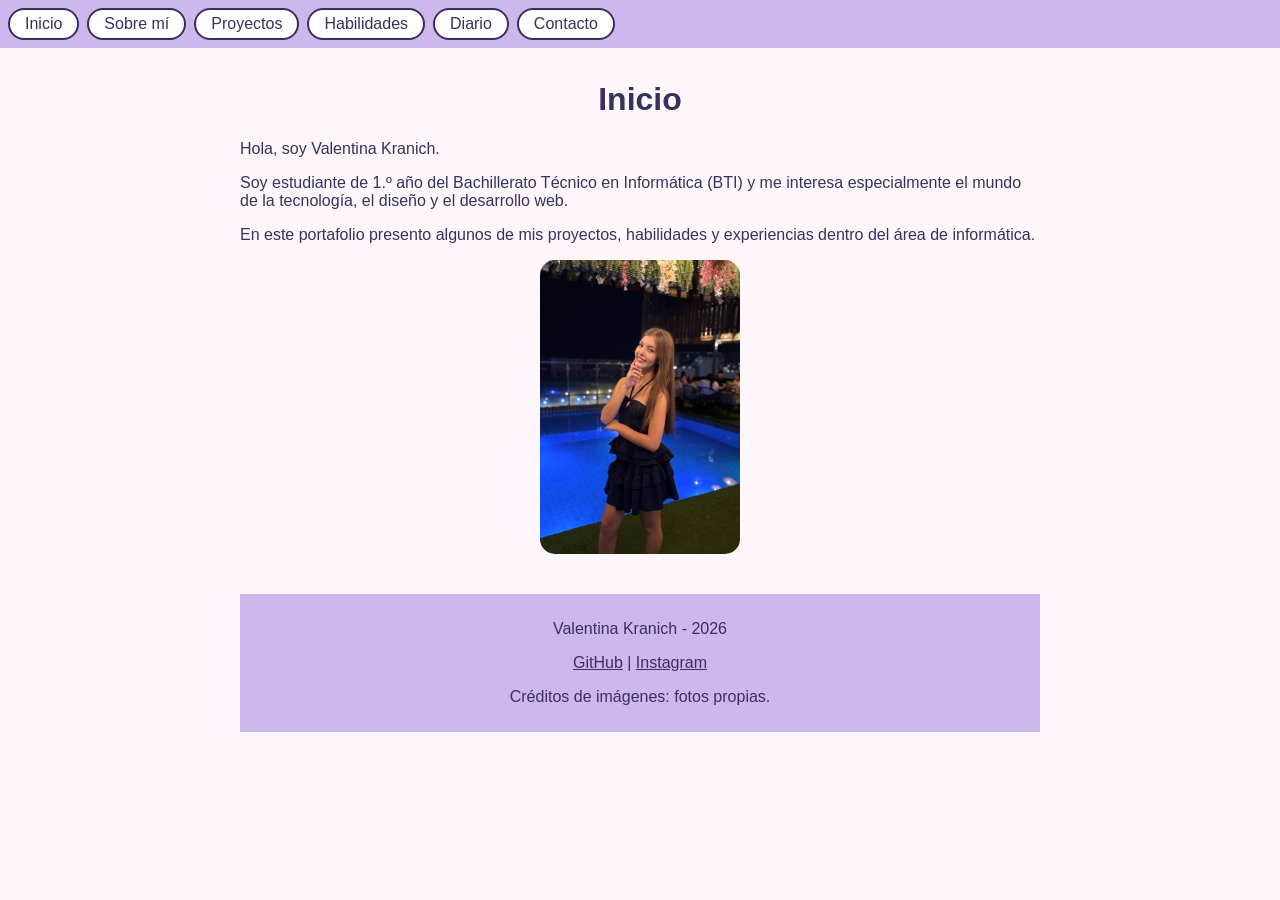
==== index.html @ c83a4851 "Primer commit" ====
<!DOCTYPE html>
<html lang="es">
<head>
    <meta charset="UTF-8">
    <meta name="viewport" content="width=device-width, initial-scale=1.0">
    <title>Inicio - Valentina Kranich</title>
    <link rel="stylesheet" href="css/estilos.css">
</head>
<body>
    <nav class="menu">
        <a href="index.html">Inicio</a>
        <a href="sobre-mi.html">Sobre mí</a>
        <a href="proyectos.html">Proyectos</a>
        <a href="habilidades.html">Habilidades</a>
        <a href="experiencias.html">Diario</a>
        <a href="contacto.html">Contacto</a>
    </nav>

    <h1>Inicio</h1>
    <p>Hola, soy Valentina Kranich.</p>
    <p>Soy estudiante de 1.º año del Bachillerato Técnico en Informática (BTI) y me interesa especialmente el mundo de la tecnología, el diseño y el desarrollo web.</p>
    <p>En este portafolio presento algunos de mis proyectos, habilidades y experiencias dentro del área de informática.</p>
    <img src="img/valentina.jpg" alt="Foto de Valentina Kranich" class="foto">

    <footer>
        <p>Valentina Kranich - 2026</p>
        <p>
            <a href="https://github.com/kranichvalentinaa-bit" target="_blank">GitHub</a> |
            <a href="https://www.instagram.com/valen_kranich/" target="_blank">Instagram</a>
        </p>
        <p>Créditos de imágenes: fotos propias.</p>
    </footer>
</body>
</html>
---- css/estilos.css ----
body {
    max-width: 800px;
    margin: 0 auto;
    padding: 0 16px;
    background-color: #fdf7fb;
    color: #3b2f5c;
    font-family: Arial, sans-serif;
}

/* Menú */
.menu {
    display: flex;
    flex-wrap: wrap;
    gap: 8px;
    background-color: #ccb8ec;
    padding: 8px;
    position: fixed;
    top: 0;
    left: 0;
    width: 100%;
    box-sizing: border-box;
}

.menu a {
    padding: 5px 15px;
    text-decoration: none;
    border: 2px solid #3b2f5c;
    border-radius: 20px;
    background-color: white;
    color: #3b2f5c;
}

.menu a:hover {
    background-color: #e8aacb;
}

h1 {
    padding-top: 60px;
    text-align: center;
}

.foto {
    display: block;
    margin: 0 auto;
    width: 200px;
    border-radius: 15px;
}

/* Tarjetas */
.tarjeta {
    background-color: white;
    border: 2px solid #ccb8ec;
    border-radius: 15px;
    padding: 15px;
    margin-bottom: 20px;
}

.tarjeta img {
    display: block;
    width: 100%;
    max-width: 400px;
    margin: 0 auto;
    border-radius: 10px;
}

progress {
    width: 100%;
}

/* Formulario */
label,
input,
textarea {
    display: block;
    width: 100%;
    margin-bottom: 10px;
    box-sizing: border-box;
}

button {
    padding: 5px 15px;
    border: 2px solid #3b2f5c;
    border-radius: 20px;
    background-color: #e8aacb;
    color: #3b2f5c;
}

/* Pie de página */
footer {
    background-color: #ccb8ec;
    text-align: center;
    padding: 10px;
    margin-top: 40px;
}

footer a {
    color: #3b2f5c;
}
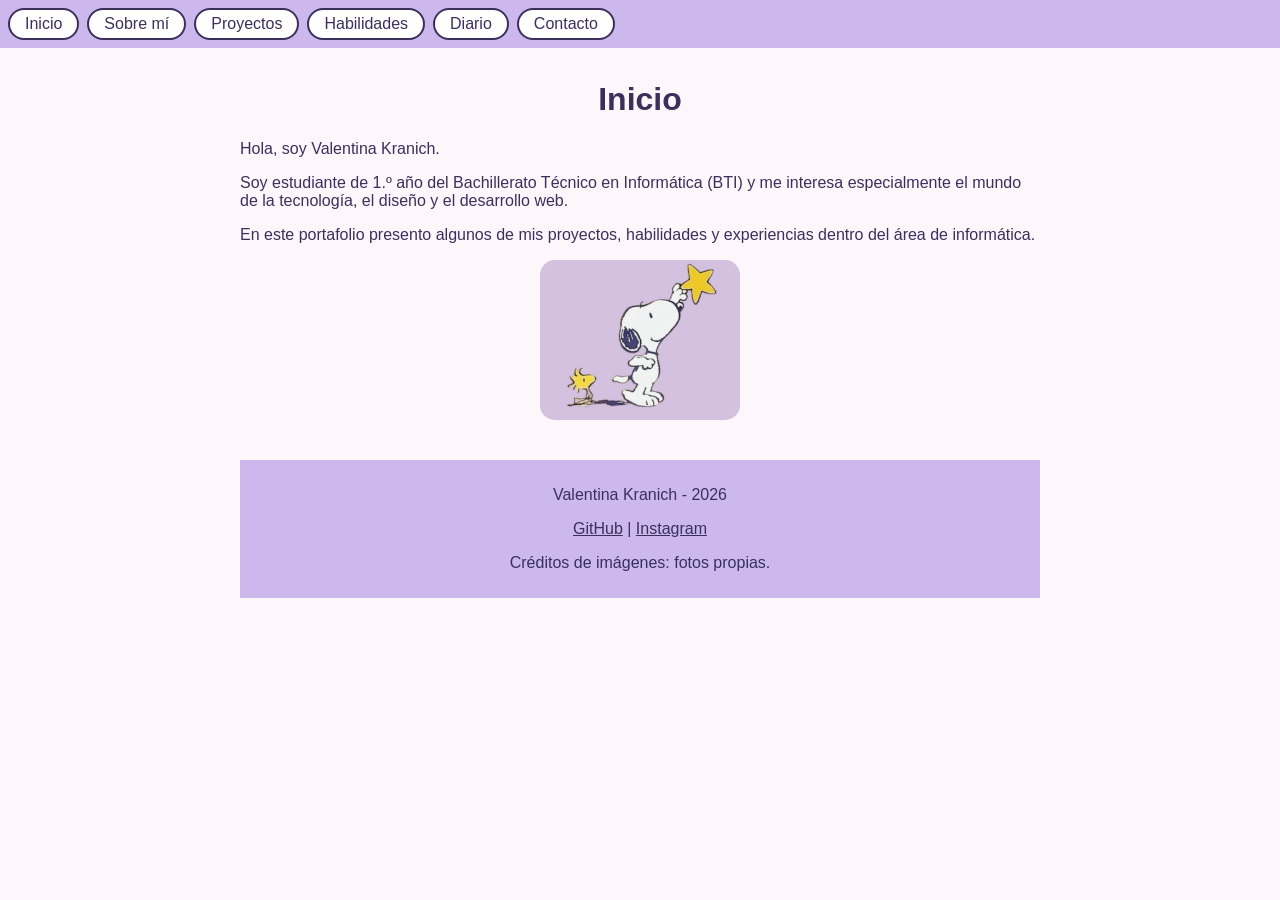
==== commit 43e81b3d: "Replace image source in index.html" ====
--- a/index.html
+++ b/index.html
@@ -20,7 +20,7 @@
     <p>Hola, soy Valentina Kranich.</p>
     <p>Soy estudiante de 1.º año del Bachillerato Técnico en Informática (BTI) y me interesa especialmente el mundo de la tecnología, el diseño y el desarrollo web.</p>
     <p>En este portafolio presento algunos de mis proyectos, habilidades y experiencias dentro del área de informática.</p>
-    <img src="img/valentina.jpg" alt="Foto de Valentina Kranich" class="foto">
+    <img src="img/imagenparareemplazar.jpg" alt="Foto de Valentina Kranich" class="foto">
 
     <footer>
         <p>Valentina Kranich - 2026</p>
